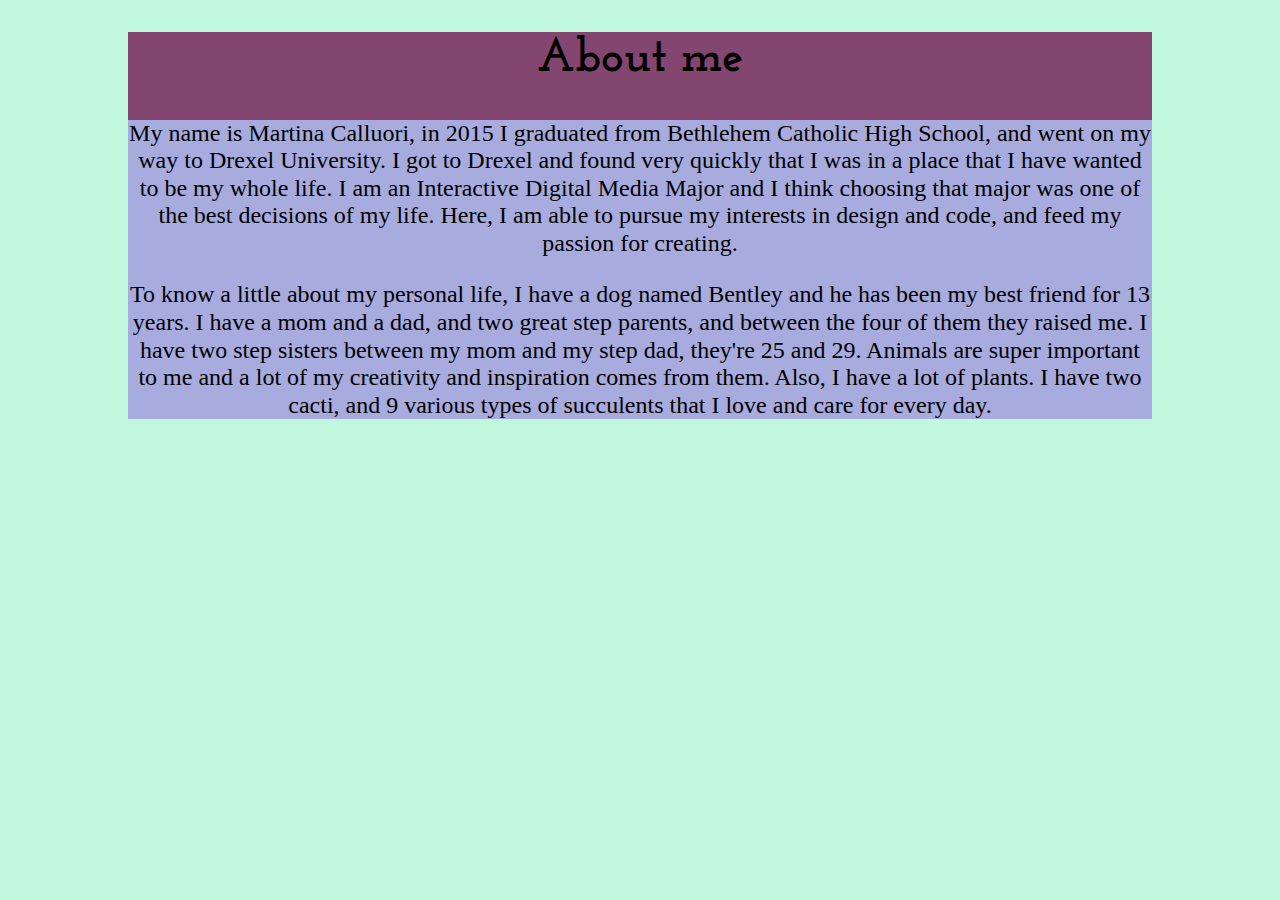
==== aboutme.html @ 4eaad4ea "Week 3 homework" ====
<!DOCTYPE html>
<html lang="en">
<head>
	<meta charset="UTF-8">
	<title>About Me</title>

	<link rel="stylesheet" href="css/normalize.css">
	<link rel="stylesheet" href="css/main.css">
	<link href="https://fonts.googleapis.com/css?family=Josefin+Slab|Tinos" rel="stylesheet">

</head>
<body>

<!--<nav>
	<ul>
		<li> <a href="index.html">Home</a> </li>

		<li> <a href="aboutme.html">About Me</a> </li>

		<li> <a href="projects.html">Projects</a> </li>
	</ul>
</nav>
-->
	<div class="me">
		<header>
			<h1>About me</h1>
		</header>

			<main>

				<div class="container"> 
			
				<p>
					My name is Martina Calluori, in 2015 I graduated from Bethlehem Catholic High School, and went on my way to Drexel University. I got to Drexel and found very quickly that I was in a place that I have wanted to be my whole life. I am an Interactive Digital Media Major and I think choosing that major was one of the best decisions of my life. Here, I am able to pursue my interests in design and code, and feed my passion for creating.
				 </p>

				 <p>
					To know a little about my personal life, I have a dog named Bentley and he has been my best friend for 13 years. I have a mom and a dad, and two great step parents, and between the four of them they raised me. I have two step sisters between my mom and my step dad, they're 25 and 29. Animals are super important to me and a lot of my creativity and inspiration comes from them. Also, I have a lot of plants. I have two cacti, and 9 various types of succulents that I love and care for every day. 
				</p>

		<div class="photos">
			<div class="row">
				<div class="col">

				<figure>

					<!--<img src="images/me2.jpg" alt="Me">
					
					<figcaption>Photo of myself photographing the Vans Warped Tour</figcaption>-->

				</figure>
				</div>

				<div class="col">
					<div class="succ">

						<figure>

								<!--<img src="images/succulents.JPG" alt="My plants">
								
								<figcaption>A few of my plants</figcaption>-->

						</figure>
					</div>

				</div>

				<div class="col">

				<figure>

					<!--<img src="images/bentley.jpg" alt="My dog Bentley">
					
					<figcaption>My dog Bentley the Boxer.</figcaption>-->

				</figure>
				</div>


			</div>
		</div>
	</div>

	
</body>
</html>
---- css/main.css ----
html{
  font-size: 100%;
  } 

body {
	
  	margin: 0px auto;
  	padding: 0px;
  	background-color: #C1F7DC;
  	text-align: center;
  	font-family: 'Tinos', serif;
  	max-width: 80%;

}

main {
  background-color: #A7ABDD;
}

/*#wrapper {
	font-family: 'Work Sans', sans-serif;
  	max-width: 320px;
  	margin: 20px auto;
}
*/
h1{
	font-family: 'Josefin Slab', serif;
	font-size:;
}

.resbod ul li{
  text-decoration: none;
  list-style: none;
}

@media (min-width: 43.75rem) {
  /* 700px */
  .resume {
    background-color: #B4D4EE;
    transition: background-color ease-in-out 0.6s;
  }
}
@media (max-width: 43.75rem) {
  /* 700px */
  .resume {
    transition: background-color ease-in-out 0.6s;
  }
}

@media (min-width: 34.38rem) {
  /* 550px */
  .me {
    background-color: #824670;
    transition: background-color ease-in-out 0.8s;
    font-size: 1.5rem;
    /*24px*/
    transition: font-size ease-in-out 0.8s;
  }
}
@media (max-width: 34.38rem) {
  /* 550px */
  .me {
    background-color: #5DA9E9;
    transition: background-color ease-in-out 0.8s;
    font-size: 1rem;
    transition: font-size ease-in-out 0.8s;
  }
}

@media (min-width: 46.88rem) {
  /* 750px */
  .contact {
    font-size: 2.5rem;
    transition: font-size ease-in-out 0.4s;
  }
}

@media (max-width: 46.88rem) {
  /* 750px */
  .contact {
    font-size: 1.5rem;
    transition: font-size ease-in-out 0.4s;
  }
}
/*font-family: 'Josefin Slab', serif;
font-family: 'Tinos', serif; */
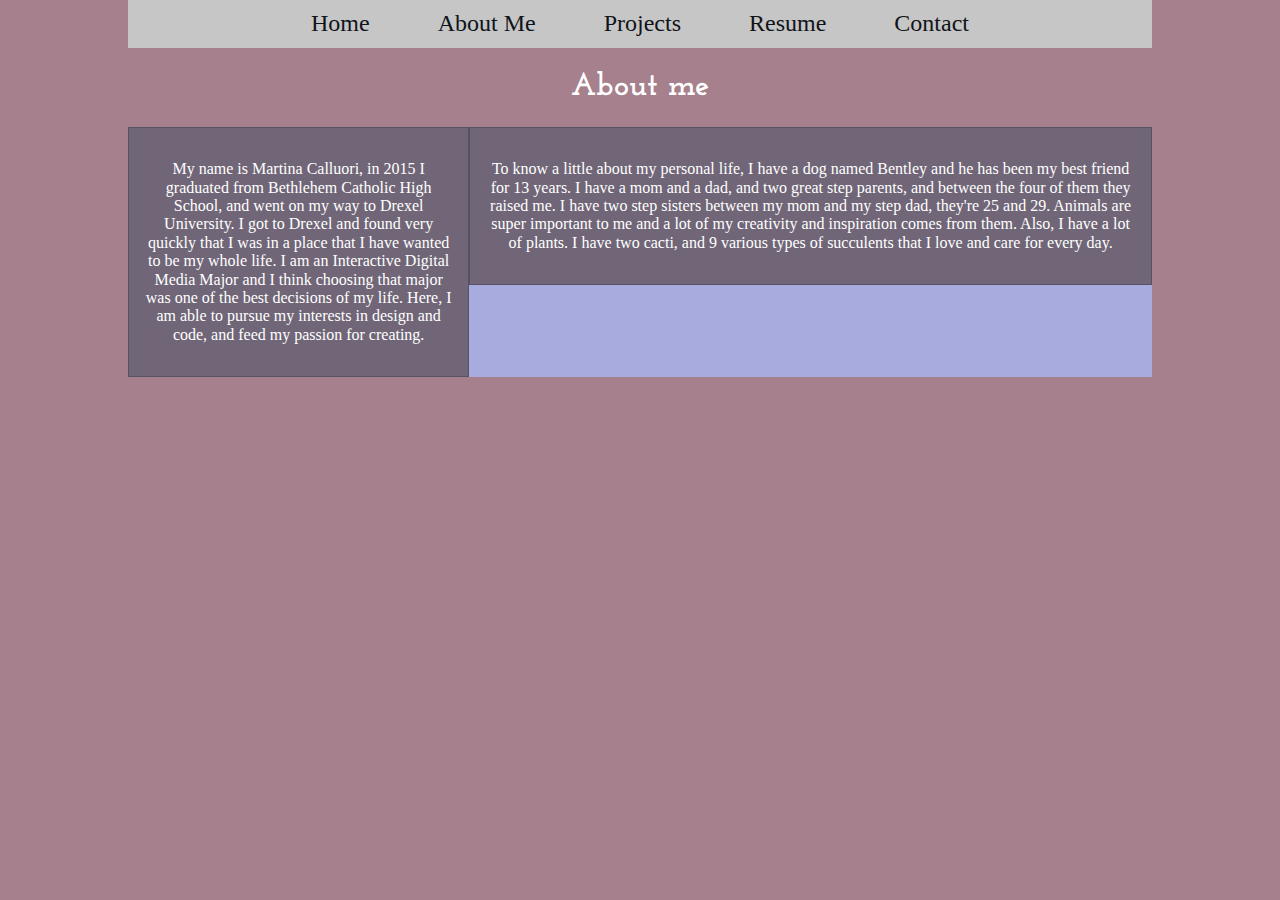
==== commit 65f5585f: "Week 4 homework" ====
--- a/aboutme.html
+++ b/aboutme.html
@@ -2,25 +2,32 @@
 <html lang="en">
 <head>
 	<meta charset="UTF-8">
+	<meta name="viewport" content="initial-scale=1.0, width=device-width" />
+
 	<title>About Me</title>
 
 	<link rel="stylesheet" href="css/normalize.css">
 	<link rel="stylesheet" href="css/main.css">
+	<meta name="viewport" content="initial-scale=1.0, width=device-width" />
 	<link href="https://fonts.googleapis.com/css?family=Josefin+Slab|Tinos" rel="stylesheet">
 
 </head>
 <body>
 
-<!--<nav>
+<nav>
 	<ul>
 		<li> <a href="index.html">Home</a> </li>
 
 		<li> <a href="aboutme.html">About Me</a> </li>
 
 		<li> <a href="projects.html">Projects</a> </li>
+
+		<li> <a href="resume.html">Resume</a> </li>
+		
+		<li> <a href="contact.html">Contact</a> </li>
 	</ul>
 </nav>
--->
+
 	<div class="me">
 		<header>
 			<h1>About me</h1>
@@ -28,25 +35,34 @@
 
 			<main>
 
-				<div class="container"> 
-			
-				<p>
+
+  <div class="row">
+    <div class="col-4">
+    	<p>
 					My name is Martina Calluori, in 2015 I graduated from Bethlehem Catholic High School, and went on my way to Drexel University. I got to Drexel and found very quickly that I was in a place that I have wanted to be my whole life. I am an Interactive Digital Media Major and I think choosing that major was one of the best decisions of my life. Here, I am able to pursue my interests in design and code, and feed my passion for creating.
 				 </p>
-
-				 <p>
+    </div>
+    <div class="col-8">
+    	<p>
 					To know a little about my personal life, I have a dog named Bentley and he has been my best friend for 13 years. I have a mom and a dad, and two great step parents, and between the four of them they raised me. I have two step sisters between my mom and my step dad, they're 25 and 29. Animals are super important to me and a lot of my creativity and inspiration comes from them. Also, I have a lot of plants. I have two cacti, and 9 various types of succulents that I love and care for every day. 
 				</p>
+    </div>
+  </div>
 
-		<div class="photos">
+				
+			
+
+
+
+		<!--<div class="photos">
 			<div class="row">
 				<div class="col">
 
 				<figure>
 
-					<!--<img src="images/me2.jpg" alt="Me">
+					<img src="images/me2.jpg" alt="Me">
 					
-					<figcaption>Photo of myself photographing the Vans Warped Tour</figcaption>-->
+					<figcaption>Photo of myself photographing the Vans Warped Tour</figcaption>
 
 				</figure>
 				</div>
@@ -56,9 +72,9 @@
 
 						<figure>
 
-								<!--<img src="images/succulents.JPG" alt="My plants">
+								<img src="images/succulents.JPG" alt="My plants">
 								
-								<figcaption>A few of my plants</figcaption>-->
+								<figcaption>A few of my plants</figcaption>
 
 						</figure>
 					</div>
@@ -69,18 +85,16 @@
 
 				<figure>
 
-					<!--<img src="images/bentley.jpg" alt="My dog Bentley">
+					<img src="images/bentley.jpg" alt="My dog Bentley">
 					
-					<figcaption>My dog Bentley the Boxer.</figcaption>-->
+					<figcaption>My dog Bentley the Boxer.</figcaption>
 
 				</figure>
 				</div>
+-->
 
 
-			</div>
-		</div>
-	</div>
 
-	
+
 </body>
 </html>--- a/css/main.css
+++ b/css/main.css
@@ -13,16 +13,33 @@
 
 }
 
+nav {
+  text-align: center;
+  background-color: #C6C6C6;
+
+}
+
+nav ul {
+  list-style: none;
+  margin: 0 auto;
+  padding: 10px;
+}
+
+nav ul li {
+  display: inline-block;
+  margin: 0 2rem;
+}
+
+nav ul li a {
+  color: #101419;
+  font-size: 24px;
+  text-decoration: none;
+}
+
 main {
   background-color: #A7ABDD;
 }
 
-/*#wrapper {
-	font-family: 'Work Sans', sans-serif;
-  	max-width: 320px;
-  	margin: 20px auto;
-}
-*/
 h1{
 	font-family: 'Josefin Slab', serif;
 	font-size:;
@@ -33,57 +50,66 @@
   list-style: none;
 }
 
-@media (min-width: 43.75rem) {
-  /* 700px */
-  .resume {
-    background-color: #B4D4EE;
-    transition: background-color ease-in-out 0.6s;
+
+* { box-sizing: border-box; }
+
+.row {
+  overflow: auto;
+  margin-bottom: 16px;
+}
+
+.row::after {
+    content: "";
+    clear: both;
+    display: block;
+}
+
+[class*="col-"] {
+  background-color: #476C9B;
+  border: 1px solid #2d9dc0;
+  padding: 16px;
+  width: 100%;
+}
+
+@media screen and (min-width: 600px) {
+  [class*="col-"] {
+    background-color: #706677;
+    border: 1px solid #565264;
   }
-}
-@media (max-width: 43.75rem) {
-  /* 700px */
-  .resume {
-    transition: background-color ease-in-out 0.6s;
+  .col-1 {width: 8.33%;}
+  .col-2 {width: 16.66%;}
+  .col-3 {width: 25%;}
+  .col-4 {width: 33.33%;}
+  .col-5 {width: 41.66%;}
+  .col-6 {width: 50%;}
+  .col-7 {width: 58.33%;}
+  .col-8 {width: 66.66%;}
+  .col-9 {width: 75%;}
+  .col-10 {width: 83.33%;}
+  .col-11 {width: 91.66%;}
+  .col-12 {width: 100%;}
+
+  [class*="col-"] {
+    float: left;
   }
 }
 
-@media (min-width: 34.38rem) {
-  /* 550px */
-  .me {
-    background-color: #824670;
-    transition: background-color ease-in-out 0.8s;
-    font-size: 1.5rem;
-    /*24px*/
-    transition: font-size ease-in-out 0.8s;
-  }
-}
-@media (max-width: 34.38rem) {
-  /* 550px */
-  .me {
-    background-color: #5DA9E9;
-    transition: background-color ease-in-out 0.8s;
-    font-size: 1rem;
-    transition: font-size ease-in-out 0.8s;
-  }
+body {
+  background-color: #A6808C;
+  color: white;
 }
 
-@media (min-width: 46.88rem) {
-  /* 750px */
-  .contact {
-    font-size: 2.5rem;
-    transition: font-size ease-in-out 0.4s;
+  picture {
+    display: block;
+    width: 100%;
+    text-align: center;
   }
-}
 
-@media (max-width: 46.88rem) {
-  /* 750px */
-  .contact {
-    font-size: 1.5rem;
-    transition: font-size ease-in-out 0.4s;
+    @media screen and (min-width: 832px) {
+    .container {
+      margin: 0 auto;
+      width: 800px;
+    }
   }
-}
-/*font-family: 'Josefin Slab', serif;
-font-family: 'Tinos', serif; */
 
 
-
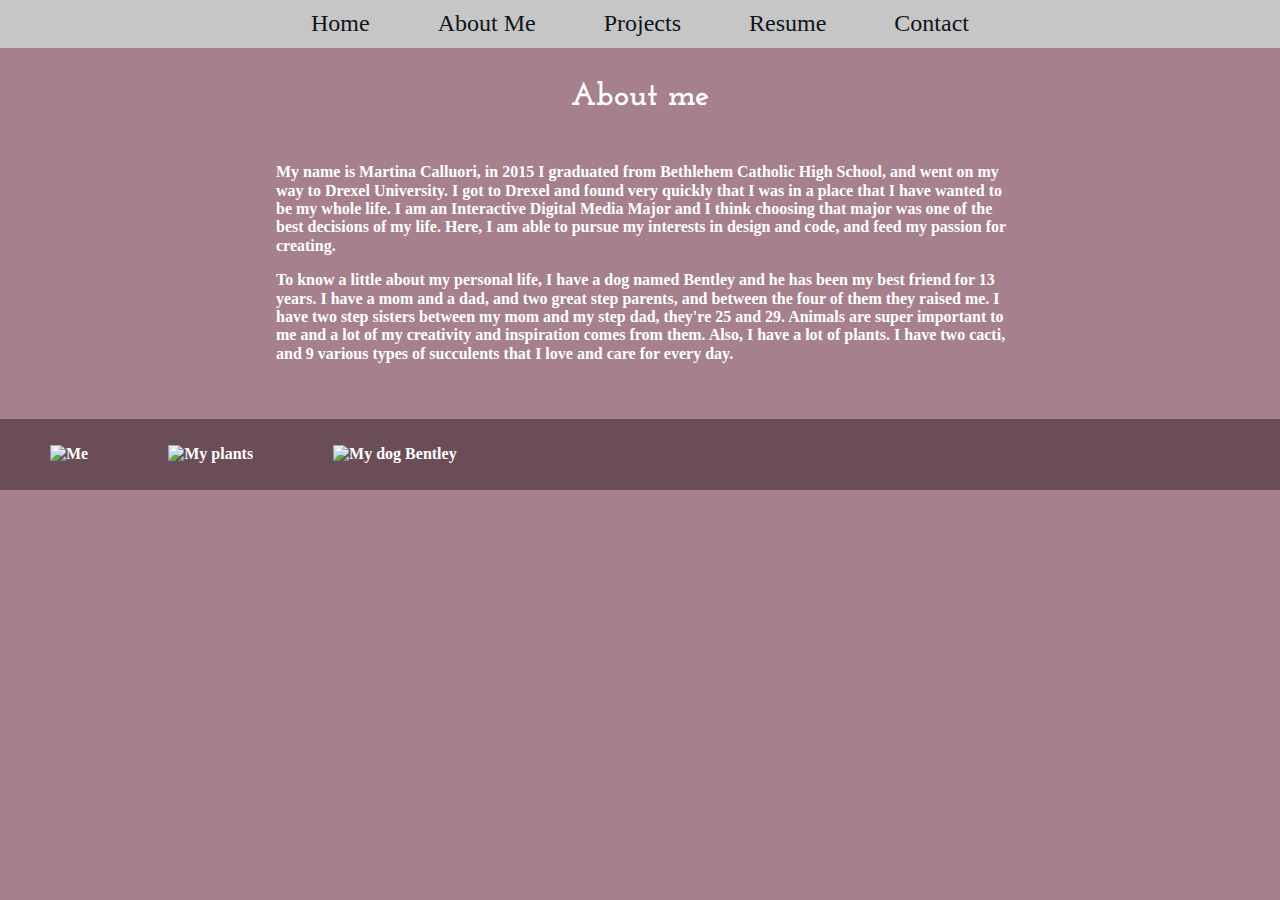
==== commit b8217ef3: "Flexbox" ====
--- a/aboutme.html
+++ b/aboutme.html
@@ -28,73 +28,51 @@
 	</ul>
 </nav>
 
-	<div class="me">
+	<div class="wrapper">
+	
 		<header>
 			<h1>About me</h1>
 		</header>
 
-			<main>
+		<article class="main">
+			 
+	    	 <p>
+				My name is Martina Calluori, in 2015 I graduated from Bethlehem Catholic High School, and went on my way to Drexel University. I got to Drexel and found very quickly that I was in a place that I have wanted to be my whole life. I am an Interactive Digital Media Major and I think choosing that major was one of the best decisions of my life. Here, I am able to pursue my interests in design and code, and feed my passion for creating.
+			 </p>
+
+	    	<p>
+				To know a little about my personal life, I have a dog named Bentley and he has been my best friend for 13 years. I have a mom and a dad, and two great step parents, and between the four of them they raised me. I have two step sisters between my mom and my step dad, they're 25 and 29. Animals are super important to me and a lot of my creativity and inspiration comes from them. Also, I have a lot of plants. I have two cacti, and 9 various types of succulents that I love and care for every day. 
+			</p>
+		</article>
+
+		<aside class="aside aside-1">
+					<figure>
+
+						<img src="images/me2.jpg" alt="Me">
+						
+						
+
+					</figure>
+
+					<figure>
+
+							<img src="images/succulents.JPG" alt="My plants">
+							
+							
+
+					</figure>
 
 
-  <div class="row">
-    <div class="col-4">
-    	<p>
-					My name is Martina Calluori, in 2015 I graduated from Bethlehem Catholic High School, and went on my way to Drexel University. I got to Drexel and found very quickly that I was in a place that I have wanted to be my whole life. I am an Interactive Digital Media Major and I think choosing that major was one of the best decisions of my life. Here, I am able to pursue my interests in design and code, and feed my passion for creating.
-				 </p>
-    </div>
-    <div class="col-8">
-    	<p>
-					To know a little about my personal life, I have a dog named Bentley and he has been my best friend for 13 years. I have a mom and a dad, and two great step parents, and between the four of them they raised me. I have two step sisters between my mom and my step dad, they're 25 and 29. Animals are super important to me and a lot of my creativity and inspiration comes from them. Also, I have a lot of plants. I have two cacti, and 9 various types of succulents that I love and care for every day. 
-				</p>
-    </div>
-  </div>
+					<figure>
 
-				
-			
-
-
-
-		<!--<div class="photos">
-			<div class="row">
-				<div class="col">
-
-				<figure>
-
-					<img src="images/me2.jpg" alt="Me">
-					
-					<figcaption>Photo of myself photographing the Vans Warped Tour</figcaption>
+						<img src="images/bentley.jpg" alt="My dog Bentley">
+						
+						
 
 				</figure>
-				</div>
 
-				<div class="col">
-					<div class="succ">
+			</aside>
 
-						<figure>
-
-								<img src="images/succulents.JPG" alt="My plants">
-								
-								<figcaption>A few of my plants</figcaption>
-
-						</figure>
-					</div>
-
-				</div>
-
-				<div class="col">
-
-				<figure>
-
-					<img src="images/bentley.jpg" alt="My dog Bentley">
-					
-					<figcaption>My dog Bentley the Boxer.</figcaption>
-
-				</figure>
-				</div>
--->
-
-
-
-
-</body>
+		  
+	</body>
 </html>--- a/css/main.css
+++ b/css/main.css
@@ -1,17 +1,28 @@
 html{
   font-size: 100%;
   } 
+
+* { 
+  box-sizing: border-box; 
+}
 
 body {
 	
   	margin: 0px auto;
   	padding: 0px;
-  	background-color: #C1F7DC;
   	text-align: center;
   	font-family: 'Tinos', serif;
-  	max-width: 80%;
+  	max-width: 100%;
+    background-color: #A6808C;
+    color: white;
+}
 
+picture {
+  display: block;
+  max-width: 100%;
+  text-align: center;
 }
+
 
 nav {
   text-align: center;
@@ -36,13 +47,34 @@
   text-decoration: none;
 }
 
-main {
-  background-color: #A7ABDD;
+h1{
+  font-family: 'Josefin Slab', serif;
+
 }
 
-h1{
-	font-family: 'Josefin Slab', serif;
-	font-size:;
+main {
+  text-align: left;
+  background-color: #6B4D57;
+}
+
+.wrapper {
+  display: -webkit-box;
+  display: -moz-box;
+  display: -ms-flexbox;
+  display: -webkit-flex;
+  display: flex;
+
+  -webkit-flex-flow: row wrap;
+  flex-flow: column wrap;
+
+  font-weight: bold;
+  text-align: center;
+}
+
+
+.wrapper > * {
+  padding: 10px;
+  flex: 1 100%;
 }
 
 .resbod ul li{
@@ -50,10 +82,23 @@
   list-style: none;
 }
 
+.main {
+  text-align: left;
+  padding: 0px 5px 40px 20px;
+  max-width: 60%;
+  margin: 0 auto;
 
-* { box-sizing: border-box; }
+}
 
-.row {
+.aside-1 {
+  background: #6B4D57;
+  display: flex;
+  align-items: center;
+}
+
+
+
+/*.row {
   overflow: auto;
   margin-bottom: 16px;
 }
@@ -70,8 +115,22 @@
   padding: 16px;
   width: 100%;
 }
+*/
+@media all and (min-width: 600px) {
+  .aside { flex: 1 auto; }
+}
 
-@media screen and (min-width: 600px) {
+@media all and (min-width: 800px) {
+  .main    {
+    /* flex-grow: 3 times in size
+       flex-shrink: 0 (do not shrink) */
+    flex: 3 0;
+  }
+  .aside-1 { order: 1; }
+
+}
+
+/*@media screen and (min-width: 600px) {
   [class*="col-"] {
     background-color: #706677;
     border: 1px solid #565264;
@@ -94,17 +153,6 @@
   }
 }
 
-body {
-  background-color: #A6808C;
-  color: white;
-}
-
-  picture {
-    display: block;
-    width: 100%;
-    text-align: center;
-  }
-
     @media screen and (min-width: 832px) {
     .container {
       margin: 0 auto;
@@ -112,4 +160,4 @@
     }
   }
 
-
+*/
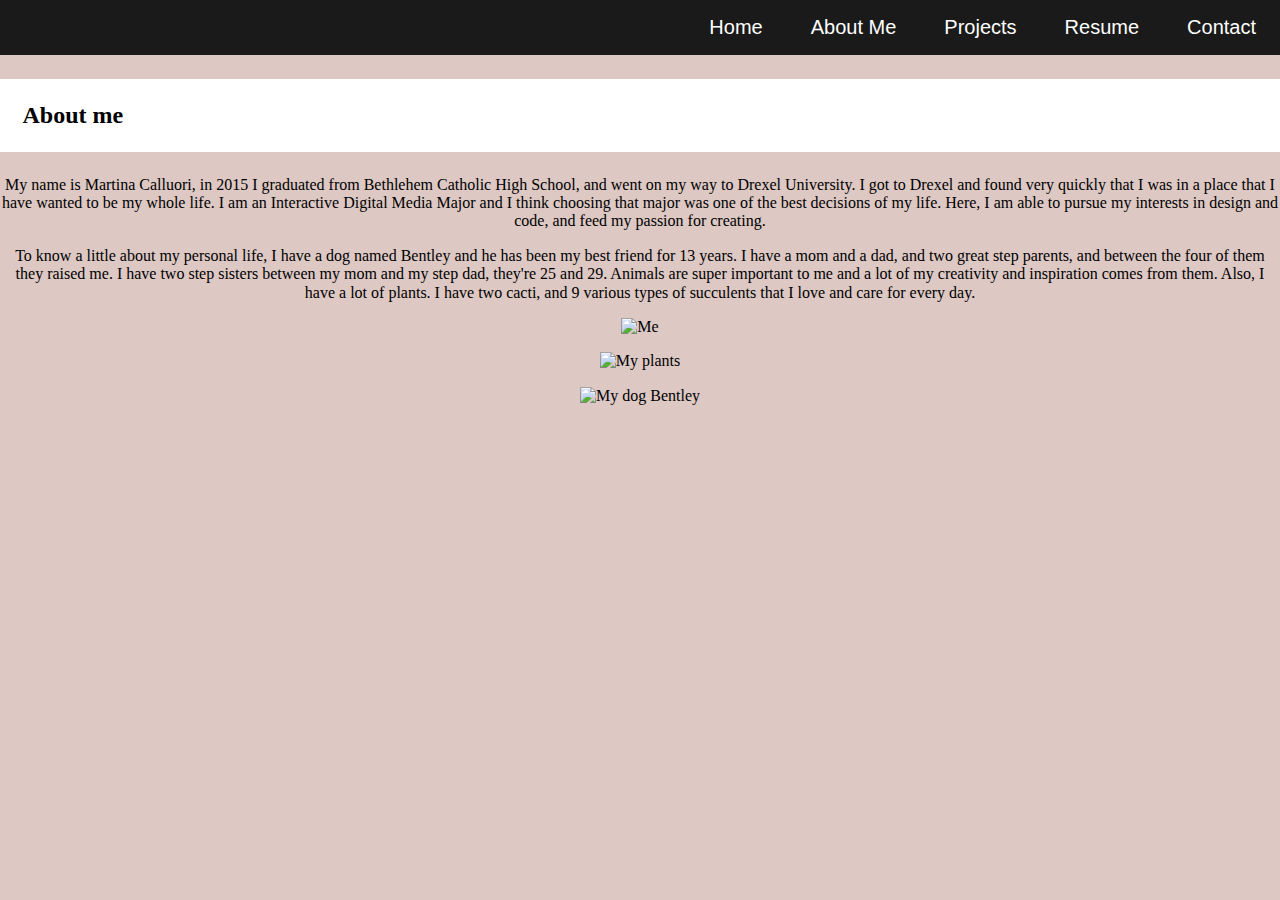
==== commit 6ab9eb2b: "Validated week 9 homework" ====
--- a/aboutme.html
+++ b/aboutme.html
@@ -8,34 +8,69 @@
 
 	<link rel="stylesheet" href="css/normalize.css">
 	<link rel="stylesheet" href="css/main.css">
+	<link rel="stylesheet" href="css/nav.css">
 	<meta name="viewport" content="initial-scale=1.0, width=device-width" />
 	<link href="https://fonts.googleapis.com/css?family=Josefin+Slab|Tinos" rel="stylesheet">
+	<link href="https://fonts.googleapis.com/css?family=Viga" rel="stylesheet">
+
+  <noscript>
+    <style>
+      .visually-hidden {
+        clip: none;
+        height: auto;
+        display: block !important;
+        width: auto;
+        overflow: auto;
+        position: static;
+      }
+    </style>
+  </noscript>
 
 </head>
-<body>
 
-<nav>
-	<ul>
-		<li> <a href="index.html">Home</a> </li>
 
-		<li> <a href="aboutme.html">About Me</a> </li>
+  <svg style="display: none;">
+    <symbol id="navicon" viewBox="0 0 32 32">
+        <rect id="boundry_1" x="0" y="0" width="32" height="32" fill="none"></rect>
+        <path d="M25.5714531,22.4285684 C25.5714531,21.9598178 25.1830598,21.5714245 24.7143092,21.5714245 L5.85714388,21.5714245 C5.38839332,21.5714245 5,21.9598178 5,22.4285684 L5,24.1428561 C5,24.6116067 5.38839332,25 5.85714388,25 L24.7143092,25 C25.1830598,25 25.5714531,24.6116067 25.5714531,24.1428561 L25.5714531,22.4285684 Z M25.5714531,15.5714173 C25.5714531,15.1026668 25.1830598,14.7142735 24.7143092,14.7142735 L5.85714388,14.7142735 C5.38839332,14.7142735 5,15.1026668 5,15.5714173 L5,17.2857051 C5,17.7544556 5.38839332,18.142849 5.85714388,18.142849 L24.7143092,18.142849 C25.1830598,18.142849 25.5714531,17.7544556 25.5714531,17.2857051 L25.5714531,15.5714173 Z M25.5714531,8.7142663 C25.5714531,8.24551574 25.1830598,7.85712242 24.7143092,7.85712242 L5.85714388,7.85712242 C5.38839332,7.85712242 5,8.24551574 5,8.7142663 L5,10.4285541 C5,10.8973046 5.38839332,11.2856979 5.85714388,11.2856979 L24.7143092,11.2856979 C25.1830598,11.2856979 25.5714531,10.8973046 25.5714531,10.4285541 L25.5714531,8.7142663 Z" id="btn_menu-hamburger" fill="#fff"></path>
+    </symbol>
+    <symbol id="closeicon" viewBox="0 0 32 32">
+      <rect id="boundry_2" x="0" y="0" width="32" height="32" fill="none"></rect>
+      <path d="M23.9107333,20.8035867 C23.9107333,20.4687649 23.7768045,20.133943 23.5357328,19.8928713 L19.5982281,15.9553666 L23.5357328,12.0178619 C23.7768045,11.7767902 23.9107333,11.4419684 23.9107333,11.1071466 C23.9107333,10.7723247 23.7768045,10.4375029 23.5357328,10.1964312 L21.7143021,8.37500045 C21.4732303,8.13392873 21.1384085,8 20.8035867,8 C20.4687649,8 20.133943,8.13392873 19.8928713,8.37500045 L15.9553666,12.3125051 L12.0178619,8.37500045 C11.7767902,8.13392873 11.4419684,8 11.1071466,8 C10.7723247,8 10.4375029,8.13392873 10.1964312,8.37500045 L8.37500045,10.1964312 C8.13392873,10.4375029 8,10.7723247 8,11.1071466 C8,11.4419684 8.13392873,11.7767902 8.37500045,12.0178619 L12.3125051,15.9553666 L8.37500045,19.8928713 C8.13392873,20.133943 8,20.4687649 8,20.8035867 C8,21.1384085 8.13392873,21.4732303 8.37500045,21.7143021 L10.1964312,23.5357328 C10.4375029,23.7768045 10.7723247,23.9107333 11.1071466,23.9107333 C11.4419684,23.9107333 11.7767902,23.7768045 12.0178619,23.5357328 L15.9553666,19.5982281 L19.8928713,23.5357328 C20.133943,23.7768045 20.4687649,23.9107333 20.8035867,23.9107333 C21.1384085,23.9107333 21.4732303,23.7768045 21.7143021,23.5357328 L23.5357328,21.7143021 C23.7768045,21.4732303 23.9107333,21.1384085 23.9107333,20.8035867 Z" id="close_icon" fill="#fff"></path>
+    </symbol>
+  </svg>
 
-		<li> <a href="projects.html">Projects</a> </li>
 
-		<li> <a href="resume.html">Resume</a> </li>
+<div class="header">
+	<header>
+		<nav>
+			<button id="btn_menu">
+	            <svg class="menu_toggle_button"><use xlink:href="#navicon"></use></svg>
+	            <span class="visually-hidden">menu</span>
+        	</button>
+			<ul id="nav_list" class="visually-hidden">
+				 <li><a href="index.html">Home</a> </li>
+
+				 <li><a href="aboutme.html">About Me</a> </li>
+
+				 <li><a href="projects.html">Projects</a> </li>
+				
+				 <li><a href="resume.html">Resume</a></li> 
+
+				<li><a href="contact.html"> Contact</a> </li>
+			</ul>
+		</nav>
+	</header>
+</div>
+	
 		
-		<li> <a href="contact.html">Contact</a> </li>
-	</ul>
-</nav>
-
-	<div class="wrapper">
-	
-		<header>
-			<h1>About me</h1>
-		</header>
+			
+	<body>
 
 		<article class="main">
 			 
+			<h3>About me</h3>
+
 	    	 <p>
 				My name is Martina Calluori, in 2015 I graduated from Bethlehem Catholic High School, and went on my way to Drexel University. I got to Drexel and found very quickly that I was in a place that I have wanted to be my whole life. I am an Interactive Digital Media Major and I think choosing that major was one of the best decisions of my life. Here, I am able to pursue my interests in design and code, and feed my passion for creating.
 			 </p>
@@ -72,7 +107,7 @@
 				</figure>
 
 			</aside>
-
-		  
-	</body>
+		</body>
+	<script src="js/scripts.js"></script>	  
+	
 </html>--- a/css/main.css
+++ b/css/main.css
@@ -8,73 +8,220 @@
 
 body {
 	
-  	margin: 0px auto;
-  	padding: 0px;
-  	text-align: center;
-  	font-family: 'Tinos', serif;
-  	max-width: 100%;
+  margin: 0em auto; /* 0/16 */
+  padding: 0em; /* 0/16 */
+	text-align: center;
+	font-family: 'Tinos', serif;
+	max-width: 100%;
+   background-color: #DDC8C4;
+  color: black;
+}
+
+h2, h3 {
+  text-align: left;
+  background-color: white;
+}
+h2{
+  padding: 1.25em 1.25em 1.25em 0.625em; /* 20/16 */ /* 20/16 */ /* 20/16 */ /* 10/16 */
+  font-size: 2.125em; /* 34/16 */
+}
+h3{
+  font-size: 1.5em; /* 24/16 */
+  padding: 0.9375em; /* 15/16 */
+}
+picture {
+  max-width: 100%;
+  text-align: center;
+}
+
+.visually-hidden
+{
+    position: absolute;
+
+    overflow: hidden;
+    clip: rect(0.0625em, 0.0625em, 0.0625em, 0.0625em); /* 1/16 */ /* 1/16 */ /* 1/16 */ /* 1/16 */
+
+    width: 0.0625em; /* 1/16 */
+    height: 0.0625em; /* 1/16 */
+}
+
+.header
+{
+    min-height: 2.94rem;
+
+    background-color: #1a1a1a;
+}
+
+.header button svg
+{
+    width: 2em;
+    height: 2em;
+}
+.header nav ul
+{
+    margin: 0;
+    padding: 2.94rem 0 0;
+    font-family: 'Rosario', sans-serif;
+
+    list-style: none;
+}
+@media screen and (min-width: 48em)
+{
+    .header nav ul
+    {
+        display: flex;
+
+        padding: 0;
+
+        text-align: center;
+
+        font-size: 1.25em; /* 20/16 */
+
+        justify-content: flex-end;
+    }
+}
+.header nav ul li a
+{
+    
+
+    display: block;
+    
+    font-family: 'Rosario', sans-serif;
+
+    padding: 1rem 2rem;
+
+    transition: background-color .3s ease;
+    text-decoration: none;
+
+    color: white;
+    border-bottom: 1px solid ;
     background-color: #A6808C;
-    color: white;
-}
-
-picture {
-  display: block;
-  max-width: 100%;
-  text-align: center;
-}
-
-
-nav {
-  text-align: center;
-  background-color: #C6C6C6;
-
-}
-
-nav ul {
-  list-style: none;
-  margin: 0 auto;
-  padding: 10px;
-}
-
-nav ul li {
-  display: inline-block;
-  margin: 0 2rem;
-}
-
-nav ul li a {
-  color: #101419;
-  font-size: 24px;
-  text-decoration: none;
-}
-
-h1{
-  font-family: 'Josefin Slab', serif;
-
-}
-
-main {
-  text-align: left;
-  background-color: #6B4D57;
-}
-
-.wrapper {
+}
+@media screen and (min-width: 48em)
+{
+    .header nav ul li a
+    {
+        display: block;
+
+        padding-right: 1.5rem;
+        padding-left: 1.5rem;
+
+        border: none;
+        background-color: transparent;
+    }
+}
+@media screen and (min-width: 64rem)
+{
+    .header nav ul li a
+    {
+        padding-right: 1.5rem;
+        padding-left: 1.5rem;
+    }
+}
+.header nav ul li a:focus,
+.header nav ul li a.active
+{
+    background-color: #DBA8B8;
+}
+.header nav ul li a:hover {
+  background-color: #DBA8B8;
+}
+.header nav ul li a:active
+{
+    background-color: #DDC4DD;
+}
+@media screen and (min-width: 48em)
+{
+    .header nav ul li a:active
+    {
+        background-color: #DDC4DD;
+    }
+}
+.header nav ul li a svg
+{
+    position: relative;
+    top: .8rem;
+
+    width: 2rem;
+    height: 2rem;
+}
+
+.project_nav{
+  list-style: none;
+  margin: 0;
+
   display: -webkit-box;
   display: -moz-box;
   display: -ms-flexbox;
   display: -webkit-flex;
   display: flex;
 
-  -webkit-flex-flow: row wrap;
+  -webkit-flex-flow: column wrap;
   flex-flow: column wrap;
-
-  font-weight: bold;
-  text-align: center;
-}
-
-
-.wrapper > * {
-  padding: 10px;
-  flex: 1 100%;
+  padding: 0;
+}
+
+.project_nav a {
+  color: white;
+  display: block;
+  padding: 1em;
+  text-align: center;
+  text-decoration: none;
+ 
+}
+
+.caption {
+  list-style: none;
+  margin: 0;
+
+  display: -webkit-box;
+  display: -moz-box;
+  display: -ms-flexbox;
+  display: -webkit-flex;
+  display: flex;
+
+  -webkit-flex-flow: column wrap;
+  flex-flow: column wrap;
+  padding: 0;
+}
+
+.caption a {
+  color: white;
+  display: block;
+  padding: 1em;
+  text-align: center;
+  text-decoration: none;
+ 
+}
+
+.project_nav a:hover {
+  background-color: #13070C;
+  transition: background-color .3s ease-in-out;
+}
+
+h1{
+  font-family: 'Josefin Slab', serif;
+
+}
+
+main {
+ /*text-align: left;*/
+  background-color: #DDC8C4;
+}
+
+figcaption {
+  list-style: none;
+  text-align: center
+  padding-top: 0.625em; /* 10/16 */
+  font-family: 'Rosario', sans-serif;
+  font-size: 1.375em; /* 22/16 */
+  text-decoration: none;
+}
+
+.resbod {
+  font-size: 18px;
+  text-align: left;
+  padding-left: 20px;
 }
 
 .resbod ul li{
@@ -82,82 +229,91 @@
   list-style: none;
 }
 
-.main {
+.photo-container {
+  padding: 0;
+  margin: 10 auto;
+  list-style: none;
+
+  display: -webkit-box;
+  display: -moz-box;
+  display: -ms-flexbox;
+  display: -webkit-flex;
+  display: flex;
+
+ 
+  -webkit-flex-flow: row wrap;
+  flex-flow: row wrap;
+
+  justify-content: space-around;
+}
+
+.photos {
+  padding: 0.3125em; /* 5/16 */
+  width: 12.5em; /* 200/16 */
+  height: 0.625em; /* 10/16 */
+  margin-top: 0.625em; /* 10/16 */
+
+}
+
+.wrapper {
+
+  display: -webkit-box;
+  display: -moz-box;
+  display: -ms-flexbox;
+  display: -webkit-flex;
+  display: flex;
+
+  -webkit-flex-flow: row wrap;
+  flex-flow: row wrap;
+
+
+  font-weight: bold;
+  text-align: center;
+}
+
+
+.wrapper > * {
+  padding: 0.625em; /* 10/16 */
+  flex: 1 100%;
+}
+
+
+
+.bodytext {
   text-align: left;
-  padding: 0px 5px 40px 20px;
-  max-width: 60%;
+  padding: 0em 0.3125em 2.5em 1.25em; /* 0/16 */ /* 5/16 */ /* 40/16 */ /* 20/16 */
+  max-width: 80%;
   margin: 0 auto;
 
 }
 
+.homephoto{
+  -webkit-flex-flow: row wrap;
+  flex-flow: row wrap;
+  display: flex;
+  align-items: center;
+  align-content: space-between;
+}
 .aside-1 {
-  background: #6B4D57;
-  display: flex;
-  align-items: center;
-}
-
-
-
-/*.row {
-  overflow: auto;
-  margin-bottom: 16px;
-}
-
-.row::after {
-    content: "";
-    clear: both;
-    display: block;
-}
-
-[class*="col-"] {
-  background-color: #476C9B;
-  border: 1px solid #2d9dc0;
-  padding: 16px;
-  width: 100%;
-}
-*/
+
+}
+
+
 @media all and (min-width: 600px) {
   .aside { flex: 1 auto; }
 }
 
 @media all and (min-width: 800px) {
   .main    {
-    /* flex-grow: 3 times in size
-       flex-shrink: 0 (do not shrink) */
     flex: 3 0;
   }
-  .aside-1 { order: 1; }
-
-}
-
-/*@media screen and (min-width: 600px) {
-  [class*="col-"] {
-    background-color: #706677;
-    border: 1px solid #565264;
-  }
-  .col-1 {width: 8.33%;}
-  .col-2 {width: 16.66%;}
-  .col-3 {width: 25%;}
-  .col-4 {width: 33.33%;}
-  .col-5 {width: 41.66%;}
-  .col-6 {width: 50%;}
-  .col-7 {width: 58.33%;}
-  .col-8 {width: 66.66%;}
-  .col-9 {width: 75%;}
-  .col-10 {width: 83.33%;}
-  .col-11 {width: 91.66%;}
-  .col-12 {width: 100%;}
-
-  [class*="col-"] {
-    float: left;
-  }
-}
-
-    @media screen and (min-width: 832px) {
-    .container {
-      margin: 0 auto;
-      width: 800px;
-    }
-  }
-
-*/
+
+ 
+}
+
+.videos {
+  text-align: center;
+  display: inline-block;
+}
+
+
--- a/css/nav.css
+++ b/css/nav.css
@@ -0,0 +1,17 @@
+.header button
+{
+    float: right;
+
+    height: 2.75rem;
+    margin-top: 3px;
+
+    border: none;
+    background-color: transparent;
+}
+@media screen and (min-width: 48em)
+{
+    .header button
+    {
+        display: none;
+    }
+}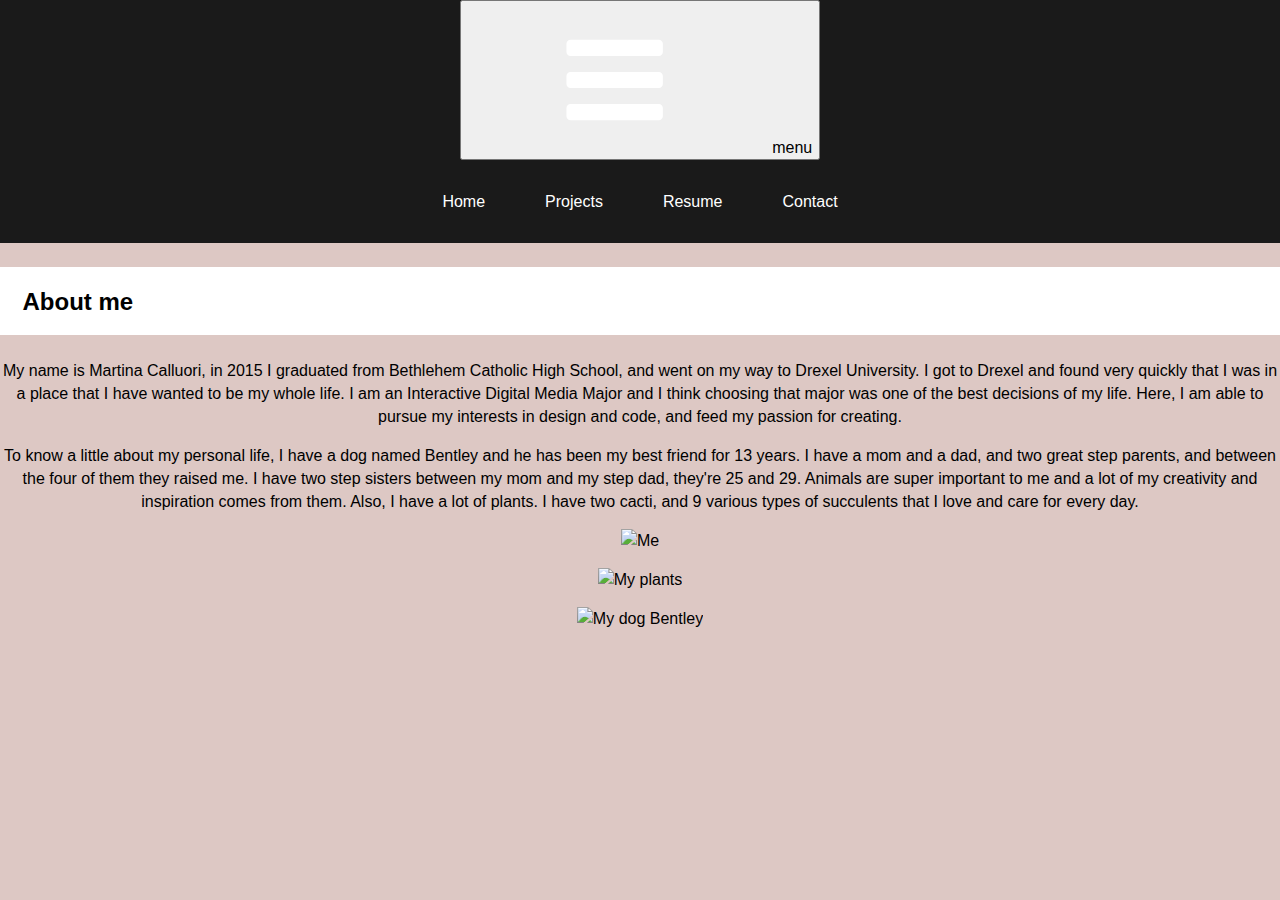
==== commit 710bcee7: "Final updates" ====
--- a/aboutme.html
+++ b/aboutme.html
@@ -51,7 +51,7 @@
 			<ul id="nav_list" class="visually-hidden">
 				 <li><a href="index.html">Home</a> </li>
 
-				 <li><a href="aboutme.html">About Me</a> </li>
+				 <!-- <li><a href="aboutme.html">About Me</a> </li> -->
 
 				 <li><a href="projects.html">Projects</a> </li>
 				
--- a/css/main.css
+++ b/css/main.css
@@ -11,15 +11,18 @@
   margin: 0em auto; /* 0/16 */
   padding: 0em; /* 0/16 */
 	text-align: center;
-	font-family: 'Tinos', serif;
+  font-family: 'Raleway', sans-serif;
+  line-height: 1.4375em; /* 23/16 */
 	max-width: 100%;
-   background-color: #DDC8C4;
+  background-color: #DDC8C4;
   color: black;
 }
 
 h2, h3 {
   text-align: left;
   background-color: white;
+  font-family: 'Raleway', sans-serif;
+
 }
 h2{
   padding: 1.25em 1.25em 1.25em 0.625em; /* 20/16 */ /* 20/16 */ /* 20/16 */ /* 10/16 */
@@ -32,118 +35,6 @@
 picture {
   max-width: 100%;
   text-align: center;
-}
-
-.visually-hidden
-{
-    position: absolute;
-
-    overflow: hidden;
-    clip: rect(0.0625em, 0.0625em, 0.0625em, 0.0625em); /* 1/16 */ /* 1/16 */ /* 1/16 */ /* 1/16 */
-
-    width: 0.0625em; /* 1/16 */
-    height: 0.0625em; /* 1/16 */
-}
-
-.header
-{
-    min-height: 2.94rem;
-
-    background-color: #1a1a1a;
-}
-
-.header button svg
-{
-    width: 2em;
-    height: 2em;
-}
-.header nav ul
-{
-    margin: 0;
-    padding: 2.94rem 0 0;
-    font-family: 'Rosario', sans-serif;
-
-    list-style: none;
-}
-@media screen and (min-width: 48em)
-{
-    .header nav ul
-    {
-        display: flex;
-
-        padding: 0;
-
-        text-align: center;
-
-        font-size: 1.25em; /* 20/16 */
-
-        justify-content: flex-end;
-    }
-}
-.header nav ul li a
-{
-    
-
-    display: block;
-    
-    font-family: 'Rosario', sans-serif;
-
-    padding: 1rem 2rem;
-
-    transition: background-color .3s ease;
-    text-decoration: none;
-
-    color: white;
-    border-bottom: 1px solid ;
-    background-color: #A6808C;
-}
-@media screen and (min-width: 48em)
-{
-    .header nav ul li a
-    {
-        display: block;
-
-        padding-right: 1.5rem;
-        padding-left: 1.5rem;
-
-        border: none;
-        background-color: transparent;
-    }
-}
-@media screen and (min-width: 64rem)
-{
-    .header nav ul li a
-    {
-        padding-right: 1.5rem;
-        padding-left: 1.5rem;
-    }
-}
-.header nav ul li a:focus,
-.header nav ul li a.active
-{
-    background-color: #DBA8B8;
-}
-.header nav ul li a:hover {
-  background-color: #DBA8B8;
-}
-.header nav ul li a:active
-{
-    background-color: #DDC4DD;
-}
-@media screen and (min-width: 48em)
-{
-    .header nav ul li a:active
-    {
-        background-color: #DDC4DD;
-    }
-}
-.header nav ul li a svg
-{
-    position: relative;
-    top: .8rem;
-
-    width: 2rem;
-    height: 2rem;
 }
 
 .project_nav{
@@ -222,6 +113,7 @@
   font-size: 18px;
   text-align: left;
   padding-left: 20px;
+  display: flex;
 }
 
 .resbod ul li{
@@ -277,7 +169,9 @@
   flex: 1 100%;
 }
 
-
+.headerimg {
+  padding-top: 0px;
+}
 
 .bodytext {
   text-align: left;
@@ -288,12 +182,43 @@
 }
 
 .homephoto{
-  -webkit-flex-flow: row wrap;
-  flex-flow: row wrap;
-  display: flex;
+  display: flex;
+   flex-flow: row wrap;
   align-items: center;
   align-content: space-between;
-}
+
+}
+
+#contact_form {
+    padding: 20px;
+    opacity: .95;
+
+}
+
+#submit_button{
+padding: 5px 10px 5px !important;
+font-size: 12px !important;
+background-color: white;
+
+color: black;
+border: 1px solid #9993B2;
+box-shadow: 0 1px 0 rgba(255, 255, 255, 0.5) inset;
+-moz-box-shadow: 0 1px 0 rgba(255, 255, 255, 0.5) inset;
+-webkit-box-shadow: 0 1px 0 rgba(255, 255, 255, 0.5) inset;
+border-radius: 2px;
+-moz-border-radius: 2px;
+-webkit-border-radius: 2px;
+cursor: pointer;
+font-family: 'Raleway', sans-serif;
+border: 1px solid black;
+    border-radius: 4px;
+}
+
+input[type=text], textarea {
+    border: 1px solid black;
+    border-radius: 4px;
+}
+
 .aside-1 {
 
 }
@@ -317,3 +242,147 @@
 }
 
 
+/*--------------------------------------------------------
+NAV
+--------------------------------------------------------*/
+ 
+
+
+
+.row-nav{
+    background-color: black;
+}
+
+nav ul{
+    list-style: none;
+    margin: 0;
+}
+
+nav ul li{
+    display: inline-block;
+    margin: 1.25em;
+}
+
+ul li a{
+    color: white;
+    text-decoration: none;
+}
+
+.ham-menu{
+    display: none;
+    float: right;
+    padding: 10px; 
+}
+
+.row-nav{
+    overflow: auto;
+}
+
+.prog-img {
+    max-width: 100%;
+}
+
+
+@media (max-width: 50em) { /* 800/16 */
+
+    .ham-menu{
+        display: block;
+        margin: auto;
+    }
+
+    .visually-hidden{
+        display: absolute;
+        overflow: hidden;
+        clip: rect(1px, 1px, 1px, 1px);
+
+        width: 1px;
+        height: 1px;
+    }
+
+    #nav-list {
+      padding: 0px;
+      padding-bottom: 15px;
+    }
+
+    #nav-list li{
+        
+        width: 100%;
+        margin: 0px auto;
+    }
+
+}
+
+.header
+{
+    min-height: 2.94rem;
+
+    background-color: #1a1a1a;
+}
+
+.header nav ul
+{
+    margin: 0 auto;
+    
+    font-family: 'Raleway', sans-serif;
+
+    list-style: none;
+    justify-content: center;
+}
+
+@media screen and (min-width: 48em)
+{
+    .header nav ul
+    {
+        display: flex;
+
+        padding-right: 2rem;
+        padding-left: 2rem;
+
+        text-align: center;
+
+
+        justify-content: center;
+    }
+}
+.header nav ul li a
+{
+    display: block; 
+
+    text-decoration: none;
+
+
+    color: white;
+    padding:10px;
+}
+
+
+@media screen and (min-width: 50em;) 
+{
+    .header nav ul li a
+    {
+        padding: 1.25rem;
+        height: 100px;
+
+    }
+}
+.header nav ul li a:focus,
+.header nav ul li a.active
+{
+    background-color: #DBA8B8;
+}
+.header nav ul li a:hover {
+  background-color: #DBA8B8;
+}
+.header nav ul li a:active {
+    background-color: #DDC4DD;
+}
+@media screen and (min-width: 50em;)
+{
+    .header nav ul li a:active
+    {
+        background-color: #DDC4DD;
+    }
+}
+
+
+
